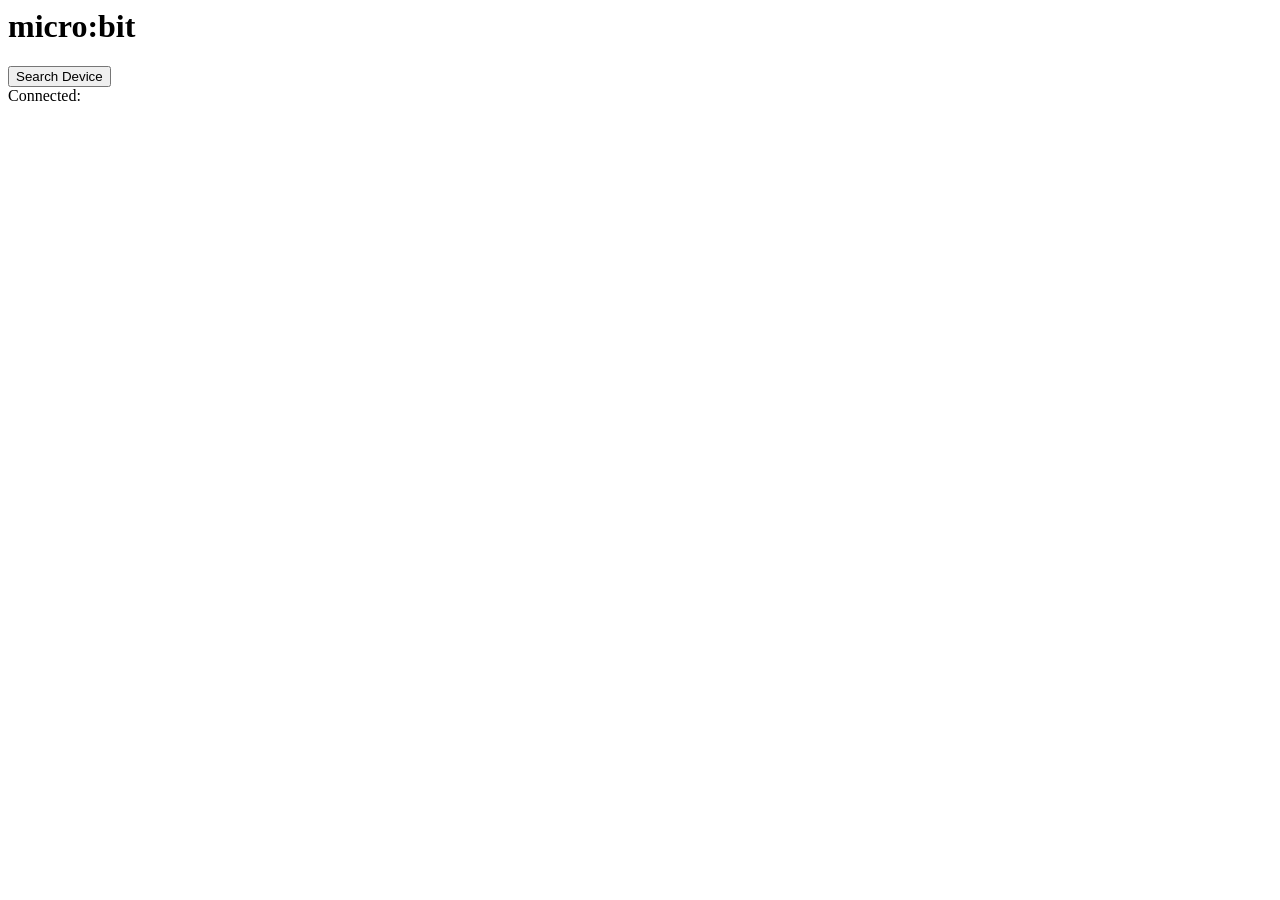
==== receiver.html @ 515dfd92 "Create receiver.html" ====
<html>

<head>
  <meta charset="UTF-8">
  <title>Receiver</title>
  <script language="javascript" type="text/javascript" src="microBit.js"></script>
  <script src="https://cdn.pubnub.com/sdk/javascript/pubnub.4.21.7.min.js"></script>

  <!-- uncomment lines below to include extra p5 libraries -->
  <!--<script language="javascript" src="libraries/p5.sound.js"></script>-->
  <script language="javascript" type="text/javascript" src="sketch.js"></script>


  <!-- this line removes any default padding and style. you might only need one of these values set. -->
  <link rel="stylesheet" type="text/css" href="style.css" />
</head>

<body>
  <div class="container">
    <h1>
    micro:bit
  </h1>

    <button id="searchButton" onClick="searchDevice()">Search Device</button>

    <div id="properties" class="properties inactive">

      <div class="property">
        Connected: <span id="connected" class="value"></span>
      </div>

    </div>

  </div>

</body>

</html>
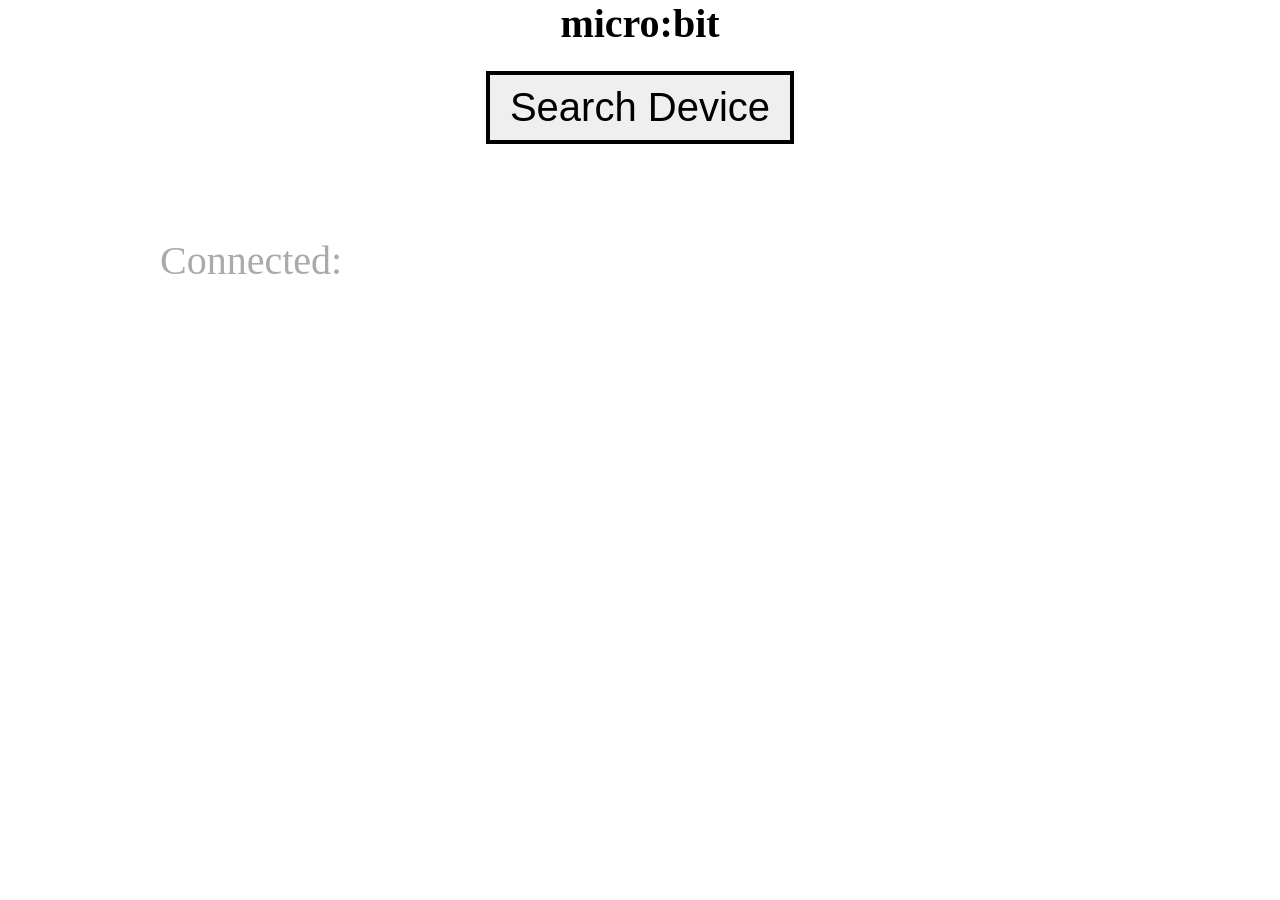
==== commit 3e082ef5: "Update receiver.html" ====
--- a/receiver.html
+++ b/receiver.html
@@ -1,6 +1,4 @@
-
 <html>
-
 <head>
   <meta charset="UTF-8">
   <title>Receiver</title>
@@ -33,7 +31,5 @@
     </div>
 
   </div>
-
 </body>
-
 </html>
--- a/style.css
+++ b/style.css
@@ -0,0 +1,100 @@
+body {
+  padding: 0;
+  margin: 0;
+  width: 100%;
+}
+
+h1 {
+  font-size: 40px;
+  font-weight: bold;
+  text-align: center;
+}
+
+#searchButton {
+  font-size: 40px;
+  border: 4px solid black;
+  padding: 10px 20px;
+  display: block;
+  margin: auto;
+}
+
+.container {
+  margin: auto;
+  width: 960px;
+}
+
+.properties {
+  margin-top: 90px;
+
+}
+
+.properties.inactive .property {
+  color: #aaa;
+}
+
+.property {
+  border: 1px bottom black;
+  display: block;
+  font-size: 40px;
+  color: #000;
+}
+
+.property .value {
+  text-decoration: underline;
+  color: blue;
+  font-weight: bold;
+}
+
+input[type=checkbox] {
+	visibility: hidden;
+}
+
+/* SQUARED TWO */
+.matrixCell {
+	width: 50px;
+	height: 50px;
+	background: #fff;
+
+	margin: 20px 20px;
+	position: relative;
+  float: left;
+}
+
+.matrixCell label {
+	cursor: pointer;
+	position: absolute;
+	width: 50px;
+	height: 50px;
+	left: 4px;
+	top: 4px;
+  background-color: white;
+  border: 2px solid black;
+}
+
+
+.matrixCell label:hover {
+  background-color: #ffaaaa;
+
+}
+
+.matrixCell input[type=checkbox]:checked + label {
+	/*-ms-filter: "progid:DXImageTransform.Microsoft.Alpha(Opacity=100)";
+	filter: alpha(opacity=100);
+	opacity: 1;*/
+  background-color: red;
+}
+
+input[type=text] {
+	font-size: 80px;
+  border: 2px solid black;
+  padding: 5px 20px;
+  margin-bottom: 50px;
+}
+
+button{
+  font-size: 63px;
+  border: 2px solid black;
+  padding: 5px 20px;
+  top: -3px;
+  position: relative;
+}
